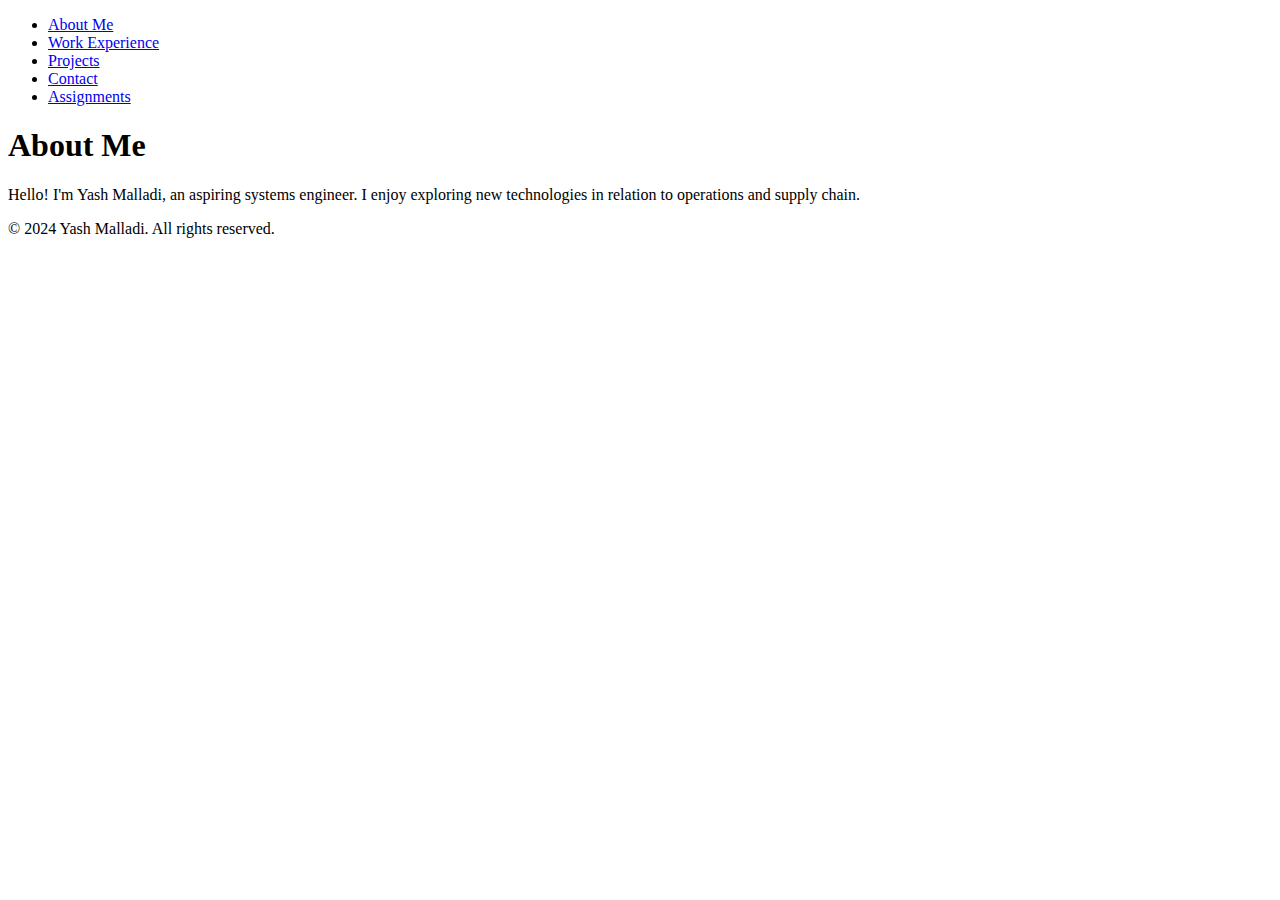
==== index.html @ f915956a "Update index.html" ====
<!DOCTYPE html>
<html lang="en">
<head>
    <meta charset="UTF-8">
    <meta name="viewport" content="width=device-width, initial-scale=1.0">
    <title>About Me</title>
    <link rel="stylesheet" href="styles.css">
</head>
<body>
    <header>
        <nav>
            <ul>
                <li><a href="index.html">About Me</a></li>
                <li><a href="work-experience.html">Work Experience</a></li>
                <li><a href="projects.html">Projects</a></li>
                <li><a href="contact.html">Contact</a></li>
                <li><a href="assignments.html">Assignments</a></li>
            </ul>
        </nav>
    </header>
    <main>
        <section>
            <h1>About Me</h1>
            <p>Hello! I'm Yash Malladi, an aspiring systems engineer. I enjoy exploring new technologies in relation to operations and supply chain.</p>
        </section>
    </main>
    <footer>
        <p>&copy; 2024 Yash Malladi. All rights reserved.</p>
    </footer>
</body>
</html>
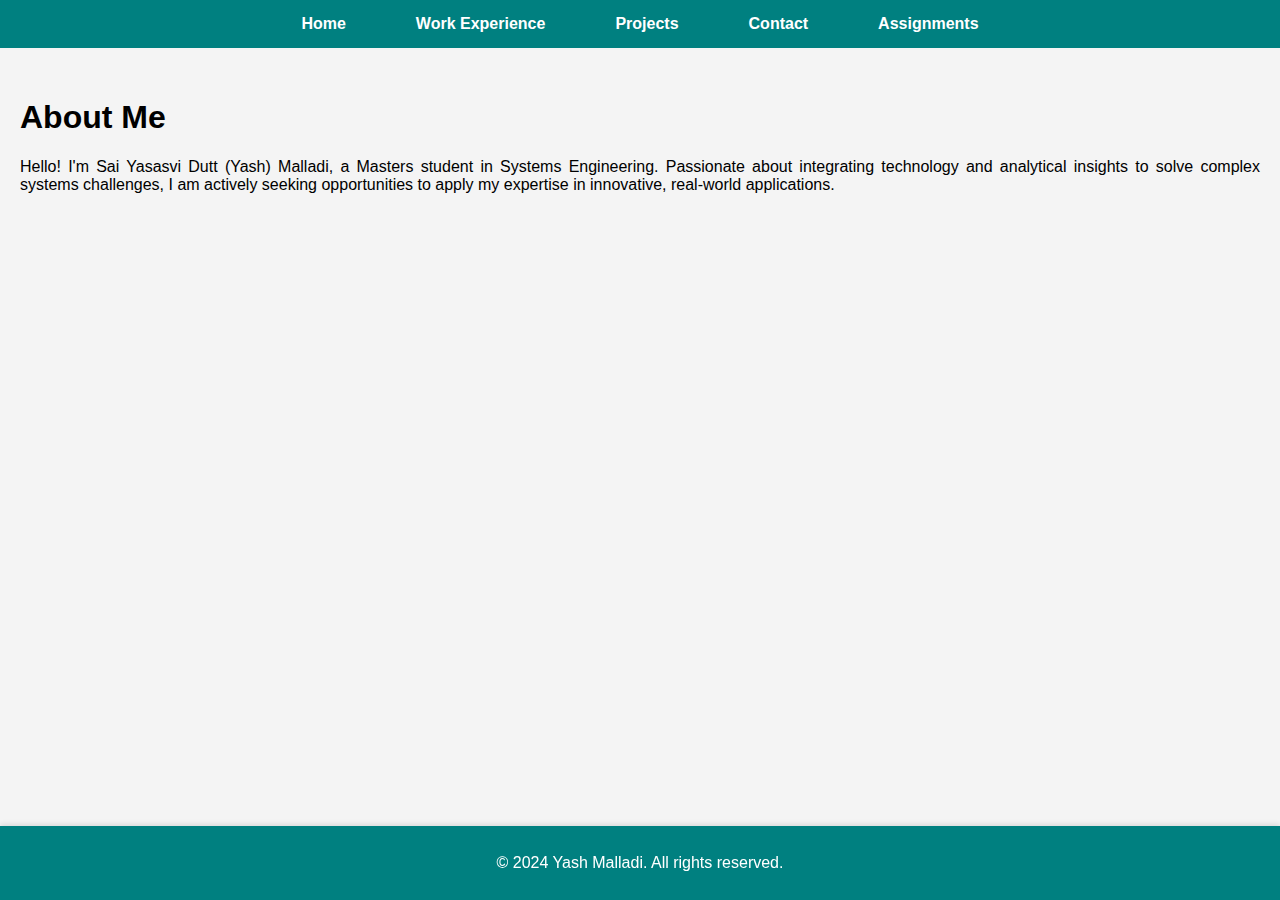
==== commit 2b8cdb9e: "Update index.html" ====
--- a/index.html
+++ b/index.html
@@ -10,7 +10,7 @@
     <header>
         <nav>
             <ul>
-                <li><a href="index.html">About Me</a></li>
+                <li><a href="index.html">Home</a></li>
                 <li><a href="work-experience.html">Work Experience</a></li>
                 <li><a href="projects.html">Projects</a></li>
                 <li><a href="contact.html">Contact</a></li>
@@ -21,7 +21,7 @@
     <main>
         <section>
             <h1>About Me</h1>
-            <p>Hello! I'm Yash Malladi, an aspiring systems engineer. I enjoy exploring new technologies in relation to operations and supply chain.</p>
+            <p>Hello! I'm Sai Yasasvi Dutt (Yash) Malladi, a Masters student in Systems Engineering. Passionate about integrating technology and analytical insights to solve complex systems challenges, I am actively seeking opportunities to apply my expertise in innovative, real-world applications.</p>
         </section>
     </main>
     <footer>
--- a/styles.css
+++ b/styles.css
@@ -0,0 +1,60 @@
+
+body {
+    font-family: 'Helvetica Neue', Arial, sans-serif;
+    margin: 0;
+    padding: 0;
+    background-color: #f4f4f4; /* Light gray background */
+}
+
+/* Header styles */
+header {
+    background-color: #008080; /* Teal background */
+    color: #ffffff;
+    padding: 15px 0;
+    text-align: center; /* Center the header content */
+}
+
+/* Navigation styles */
+nav ul {
+    list-style-type: none;
+    padding: 0;
+    margin: 0;
+    display: flex; /* Using flexbox for navigation */
+    justify-content: center; /* Center navigation items horizontally */
+}
+
+nav ul li {
+    margin: 0 20px; /* Increased spacing between navigation items */
+}
+
+nav ul li a {
+    color: #ffffff;
+    text-decoration: none;
+    font-weight: bold; /* Make font bold */
+    padding: 10px 15px; /* Padding for clickable area */
+}
+
+nav ul li a:hover {
+    background-color: #ffffff; /* White background on hover */
+    color: #008080; /* Teal text on hover */
+    border-radius: 5px; /* Rounded corners on hover */
+}
+
+/* Main content styles */
+main {
+    padding: 30px 20px;
+    text-align: justify;
+}
+
+/* Footer styles */
+footer {
+    background-color: #008080; /* Teal background */
+    color: #ffffff;
+    text-align: center;
+    padding: 12px 0;
+    position: fixed;
+    width: 100%;
+    bottom: 0;
+    box-shadow: 0 -2px 5px rgba(0,0,0,0.1);
+}
+
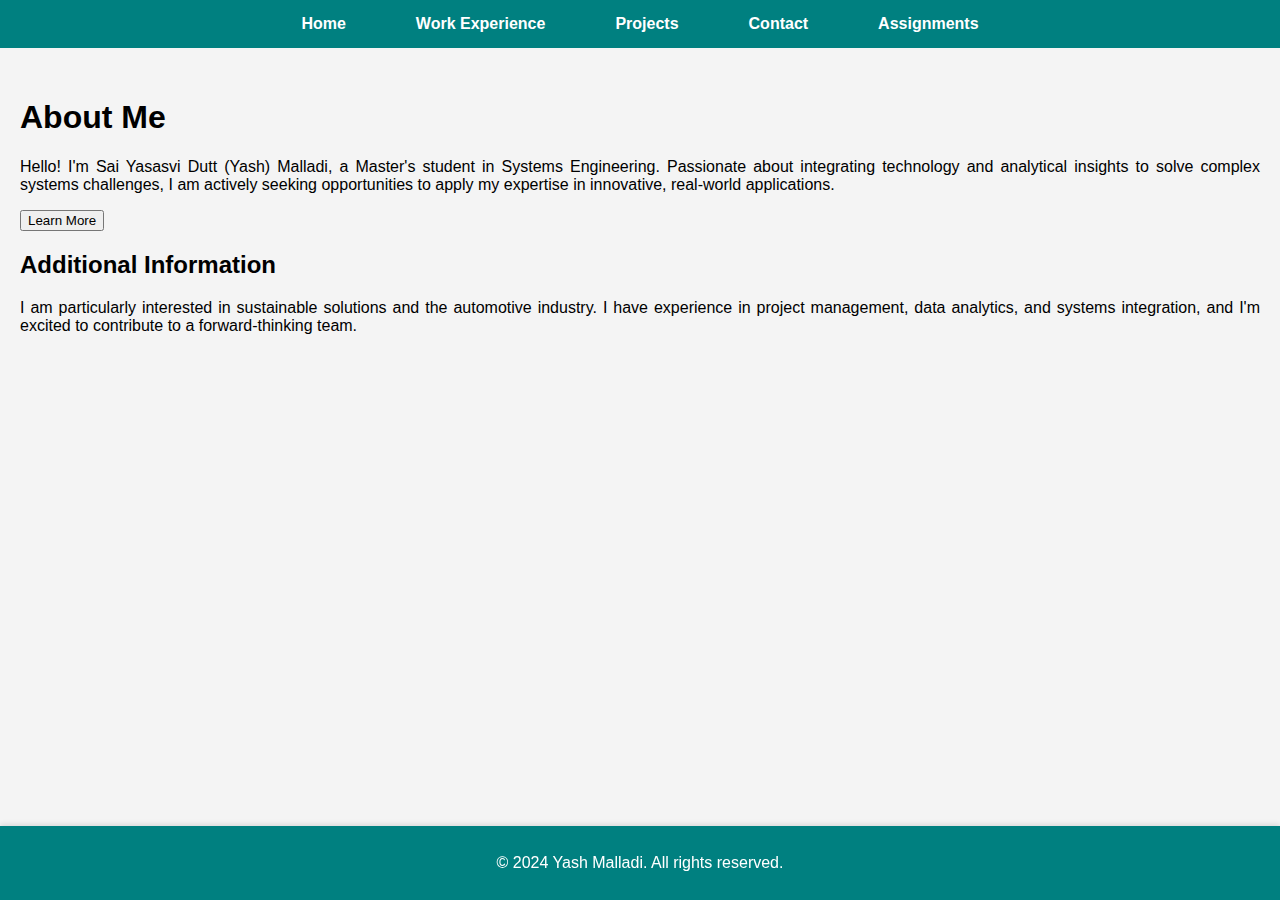
==== commit ac25528b: "Update index.html" ====
--- a/index.html
+++ b/index.html
@@ -3,7 +3,7 @@
 <head>
     <meta charset="UTF-8">
     <meta name="viewport" content="width=device-width, initial-scale=1.0">
-    <title>About Me</title>
+    <title>Home</title>
     <link rel="stylesheet" href="styles.css">
 </head>
 <body>
@@ -19,13 +19,20 @@
         </nav>
     </header>
     <main>
-        <section>
+        <section class="intro">
             <h1>About Me</h1>
-            <p>Hello! I'm Sai Yasasvi Dutt (Yash) Malladi, a Masters student in Systems Engineering. Passionate about integrating technology and analytical insights to solve complex systems challenges, I am actively seeking opportunities to apply my expertise in innovative, real-world applications.</p>
+            <p>Hello! I'm Sai Yasasvi Dutt (Yash) Malladi, a Master's student in Systems Engineering. Passionate about integrating technology and analytical insights to solve complex systems challenges, I am actively seeking opportunities to apply my expertise in innovative, real-world applications.</p>
+            <button id="learn-more-btn">Learn More</button>
+        </section>
+        <section class="hidden-content" id="hidden-content">
+            <h2>Additional Information</h2>
+            <p>I am particularly interested in sustainable solutions and the automotive industry. I have experience in project management, data analytics, and systems integration, and I'm excited to contribute to a forward-thinking team.</p>
         </section>
     </main>
     <footer>
         <p>&copy; 2024 Yash Malladi. All rights reserved.</p>
     </footer>
+    <script src="script.js"></script>
 </body>
 </html>
+
--- a/styles.css
+++ b/styles.css
@@ -3,6 +3,7 @@
     font-family: 'Helvetica Neue', Arial, sans-serif;
     margin: 0;
     padding: 0;
+    padding-bottom: 50px;
     background-color: #f4f4f4; /* Light gray background */
 }
 
@@ -54,7 +55,9 @@
     padding: 12px 0;
     position: fixed;
     width: 100%;
+    left: 0;
     bottom: 0;
     box-shadow: 0 -2px 5px rgba(0,0,0,0.1);
 }
 
+
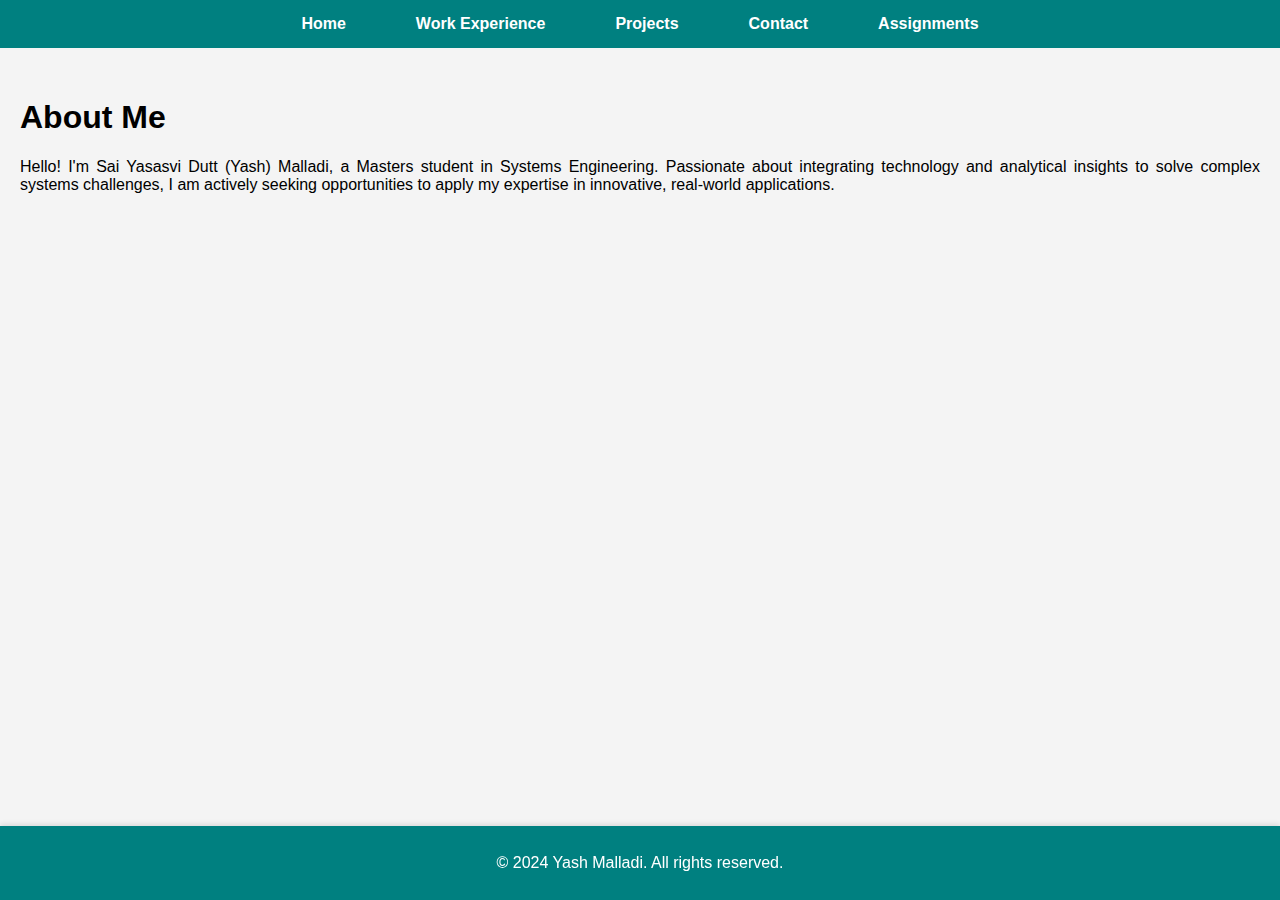
==== commit 2b88c840: "Update index.html" ====
--- a/index.html
+++ b/index.html
@@ -19,20 +19,14 @@
         </nav>
     </header>
     <main>
-        <section class="intro">
+        <section>
             <h1>About Me</h1>
-            <p>Hello! I'm Sai Yasasvi Dutt (Yash) Malladi, a Master's student in Systems Engineering. Passionate about integrating technology and analytical insights to solve complex systems challenges, I am actively seeking opportunities to apply my expertise in innovative, real-world applications.</p>
-            <button id="learn-more-btn">Learn More</button>
-        </section>
-        <section class="hidden-content" id="hidden-content">
-            <h2>Additional Information</h2>
-            <p>I am particularly interested in sustainable solutions and the automotive industry. I have experience in project management, data analytics, and systems integration, and I'm excited to contribute to a forward-thinking team.</p>
+            <p>Hello! I'm Sai Yasasvi Dutt (Yash) Malladi, a Masters student in Systems Engineering. Passionate about integrating technology and analytical insights to solve complex systems challenges, I am actively seeking opportunities to apply my expertise in innovative, real-world applications.</p>
         </section>
     </main>
     <footer>
         <p>&copy; 2024 Yash Malladi. All rights reserved.</p>
     </footer>
-    <script src="script.js"></script>
 </body>
 </html>
 
--- a/styles.css
+++ b/styles.css
@@ -1,4 +1,3 @@
-
 body {
     font-family: 'Helvetica Neue', Arial, sans-serif;
     margin: 0;
@@ -59,5 +58,3 @@
     bottom: 0;
     box-shadow: 0 -2px 5px rgba(0,0,0,0.1);
 }
-
-
